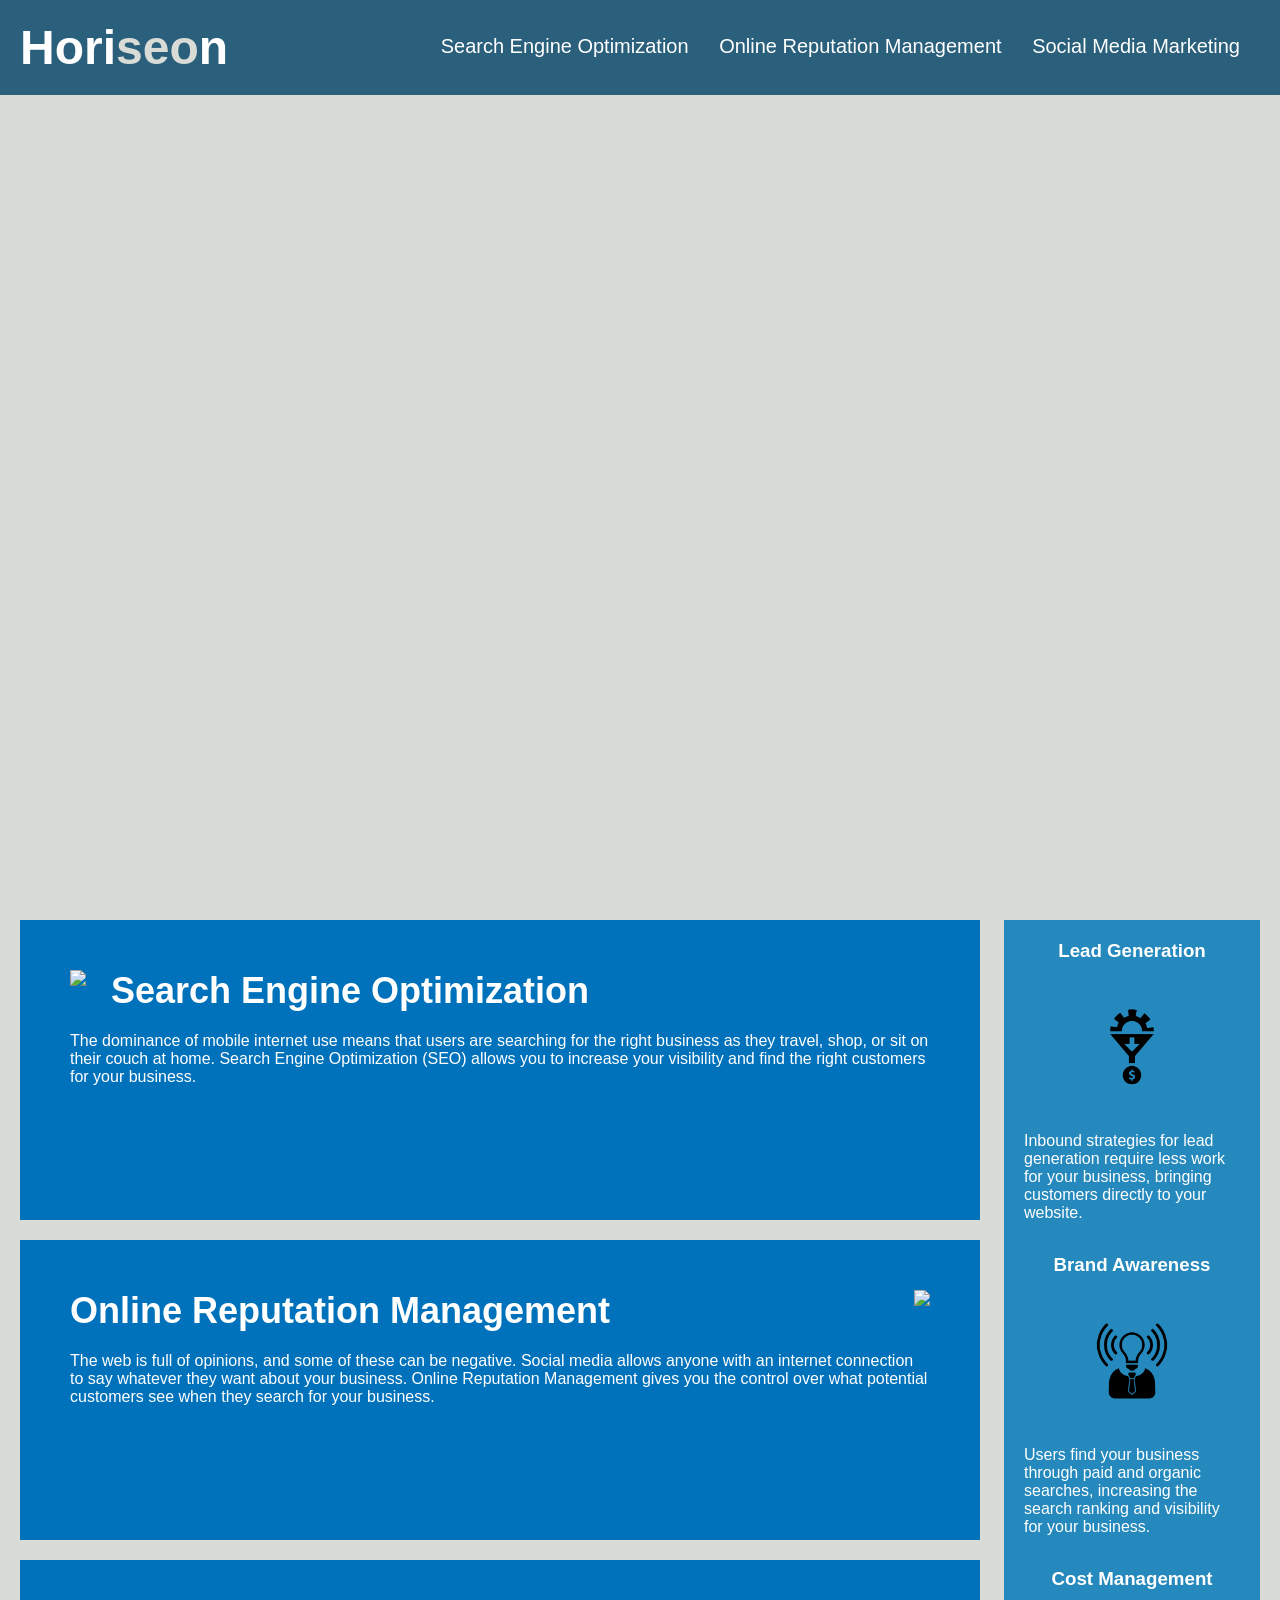
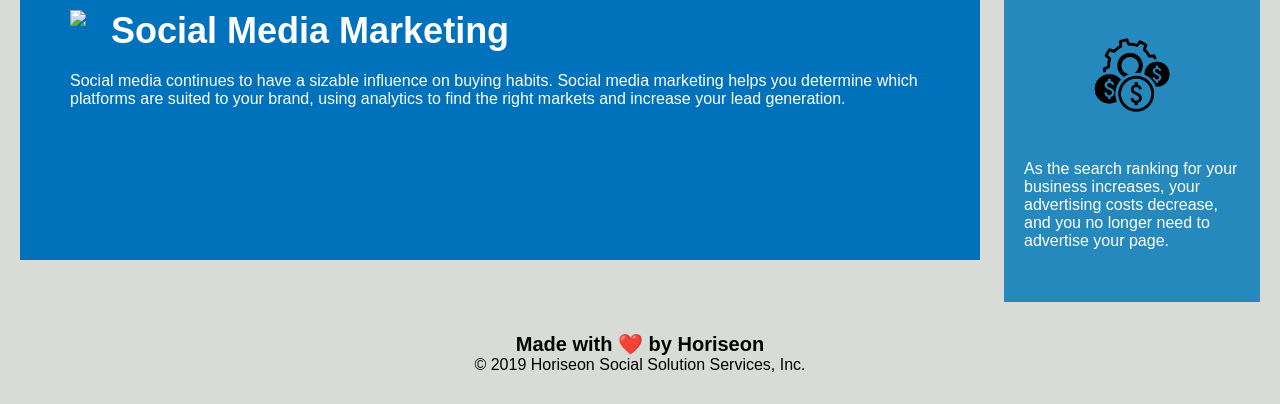
==== index.html @ 96e7e36f "delete folders not needed" ====
<!DOCTYPE html>
<html lang="en-us">
	<head>
		<meta charset="UTF-8" />
		<link rel="stylesheet" href="./assets/css/style.css" />
		<title>website</title>
	</head>

	<body>
		<header class="header">
			<h1>Hori<span class="seo">seo</span>n</h1>
			<nav>
				<ul>
					<li>
						<a href="#search-engine-optimization">Search Engine Optimization</a>
					</li>
					<li>
						<a href="#online-reputation-management"
							>Online Reputation Management</a
						>
					</li>
					<li>
						<a href="#social-media-marketing">Social Media Marketing</a>
					</li>
				</ul>
			</nav>
		</header>
		<div class="hero"></div>
		<main class="content">
			<section
				id="search-engine-optimization"
				class="search-engine-optimization"
			>
				<img
					src="./assets/images/search-engine-optimization.jpg"
					class="float-left"
				/>
				<h2>Search Engine Optimization</h2>
				<p>
					The dominance of mobile internet use means that users are searching
					for the right business as they travel, shop, or sit on their couch at
					home. Search Engine Optimization (SEO) allows you to increase your
					visibility and find the right customers for your business.
				</p>
			</section>
			<section
				id="online-reputation-management"
				class="online-reputation-management"
			>
				<img
					src="./assets/images/online-reputation-management.jpg"
					class="float-right"
				/>
				<h2>Online Reputation Management</h2>
				<p>
					The web is full of opinions, and some of these can be negative. Social
					media allows anyone with an internet connection to say whatever they
					want about your business. Online Reputation Management gives you the
					control over what potential customers see when they search for your
					business.
				</p>
			</section>
			<section id="social-media-marketing" class="social-media-marketing">
				<img
					src="./assets/images/social-media-marketing.jpg"
					class="float-left"
				/>
				<h2>Social Media Marketing</h2>
				<p>
					Social media continues to have a sizable influence on buying habits.
					Social media marketing helps you determine which platforms are suited
					to your brand, using analytics to find the right markets and increase
					your lead generation.
				</p>
			</section>
		</main>
		<aside class="benefits">
			<div class="benefit-lead">
				<h3>Lead Generation</h3>
				<img src="./assets/images/lead-generation.png" />
				<p>
					Inbound strategies for lead generation require less work for your
					business, bringing customers directly to your website.
				</p>
			</div>
			<div class="benefit-brand">
				<h3>Brand Awareness</h3>
				<img src="./assets/images/brand-awareness.png" />
				<p>
					Users find your business through paid and organic searches, increasing
					the search ranking and visibility for your business.
				</p>
			</div>
			<div class="benefit-cost">
				<h3>Cost Management</h3>
				<img src="./assets/images/cost-management.png" />
				<p>
					As the search ranking for your business increases, your advertising
					costs decrease, and you no longer need to advertise your page.
				</p>
			</div>
		</aside>
		<footer class="footer">
			<h2>Made with ❤️️ by Horiseon</h2>
			<p>&copy; 2019 Horiseon Social Solution Services, Inc.</p>
		</footer>
	</body>
</html>
---- assets/css/style.css ----
* {
	box-sizing: border-box;
	padding: 0;
	margin: 0;
}

body {
	background-color: #d9dcd6;
}

a {
	color: #ffffff;
	text-decoration: none;
}

p {
	font-size: 16px;
}

/* header logo */

.header {
	padding: 20px;
	font-family: "Trebuchet MS", "Lucida Sans Unicode", "Lucida Grande",
		"Lucida Sans", Arial, sans-serif;
	background-color: #2a607c;
	color: #ffffff;
}

.header h1 {
	display: inline-block;
	font-size: 48px;
}

.header h1 .seo {
	color: #d9dcd6;
}

/* nav bar */

.header nav {
	padding-top: 15px;
	margin-right: 20px;
	float: right;
	font-family: "Gill Sans", "Gill Sans MT", Calibri, "Trebuchet MS", sans-serif;
	font-size: 20px;
}

.header nav ul {
	list-style-type: none;
}

.header nav ul li {
	display: inline-block;
	margin-left: 25px;
}

.hero {
	height: 800px;
	width: 100%;
	margin-bottom: 25px;
	background-image: url("../images/digital-marketing-meeting.jpg");
	background-size: cover;
	background-position: center;
}

/* main content */

.content {
	width: 75%;
	display: inline-block;
	margin-left: 20px;
}

.float-left {
	float: left;
	margin-right: 25px;
}

.float-right {
	float: right;
	margin-left: 25px;
}

/* section search engine optimization */

.search-engine-optimization {
	margin-bottom: 20px;
	padding: 50px;
	height: 300px;
	font-family: "Gill Sans", "Gill Sans MT", Calibri, "Trebuchet MS", sans-serif;
	background-color: #0072bb;
	color: #ffffff;
}

.search-engine-optimization img {
	max-height: 200px;
}

.search-engine-optimization h2 {
	margin-bottom: 20px;
	font-size: 36px;
}

/* section online reputation management */

.online-reputation-management {
	margin-bottom: 20px;
	padding: 50px;
	height: 300px;
	font-family: "Gill Sans", "Gill Sans MT", Calibri, "Trebuchet MS", sans-serif;
	background-color: #0072bb;
	color: #ffffff;
}

.online-reputation-management img {
	max-height: 200px;
}

.online-reputation-management h2 {
	margin-bottom: 20px;
	font-size: 36px;
}

/* section social media marketing */

.social-media-marketing {
	margin-bottom: 20px;
	padding: 50px;
	height: 300px;
	font-family: "Gill Sans", "Gill Sans MT", Calibri, "Trebuchet MS", sans-serif;
	background-color: #0072bb;
	color: #ffffff;
}

.social-media-marketing img {
	max-height: 200px;
}

.social-media-marketing h2 {
	margin-bottom: 20px;
	font-size: 36px;
}

/* aside benefits */

.benefits {
	margin-right: 20px;
	padding: 20px;
	clear: both;
	float: right;
	width: 20%;
	height: 100%;
	font-family: "Gill Sans", "Gill Sans MT", Calibri, "Trebuchet MS", sans-serif;
	background-color: #2589bd;
}

.benefit-lead {
	margin-bottom: 32px;
	color: #ffffff;
}

.benefit-lead h3 {
	margin-bottom: 10px;
	text-align: center;
}

.benefit-lead img {
	display: block;
	margin: 10px auto;
	max-width: 150px;
}

.benefit-brand {
	margin-bottom: 32px;
	color: #ffffff;
}

.benefit-brand h3 {
	margin-bottom: 10px;
	text-align: center;
}

.benefit-brand img {
	display: block;
	margin: 10px auto;
	max-width: 150px;
}

.benefit-cost {
	margin-bottom: 32px;
	color: #ffffff;
}

.benefit-cost h3 {
	margin-bottom: 10px;
	text-align: center;
}

.benefit-cost img {
	display: block;
	margin: 10px auto;
	max-width: 150px;
}

/* footer */

.footer {
	padding: 30px;
	clear: both;
	font-family: "Trebuchet MS", "Lucida Sans Unicode", "Lucida Grande",
		"Lucida Sans", Arial, sans-serif;
	text-align: center;
}

.footer h2 {
	font-size: 20px;
}
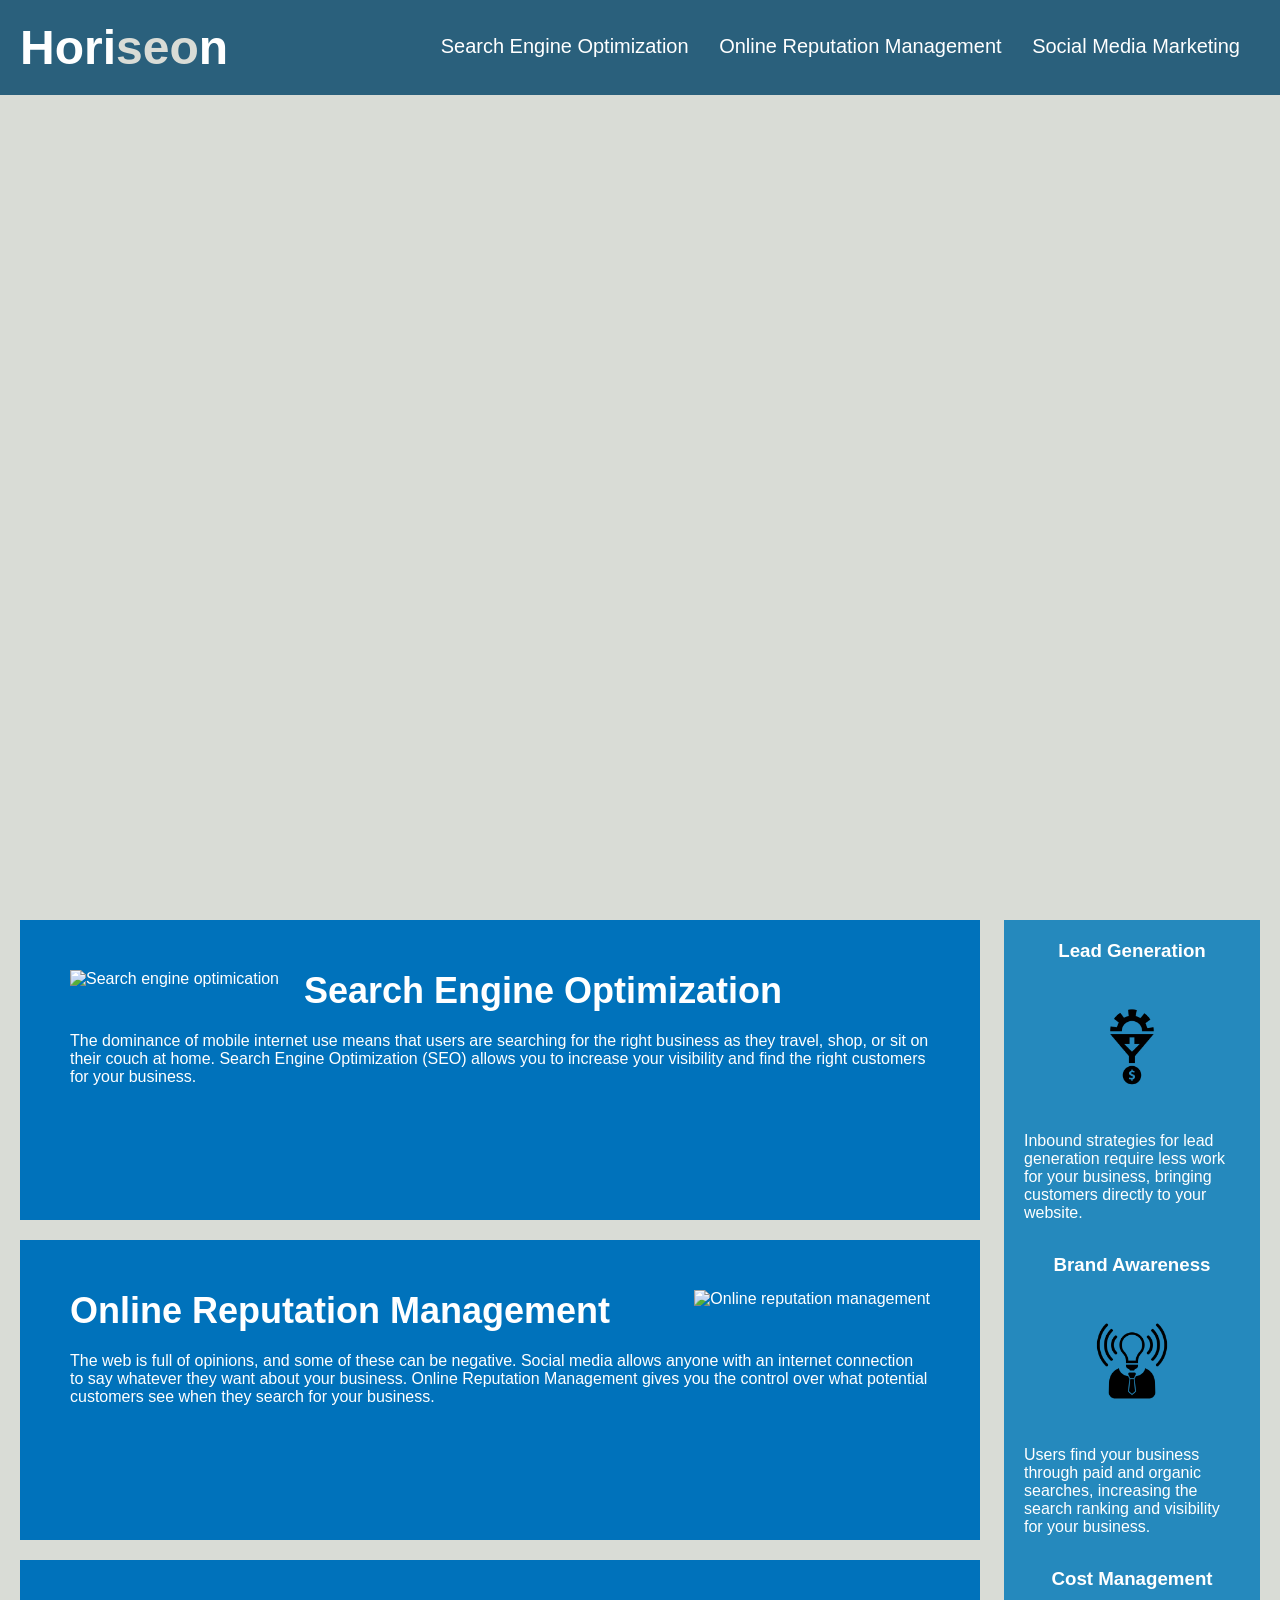
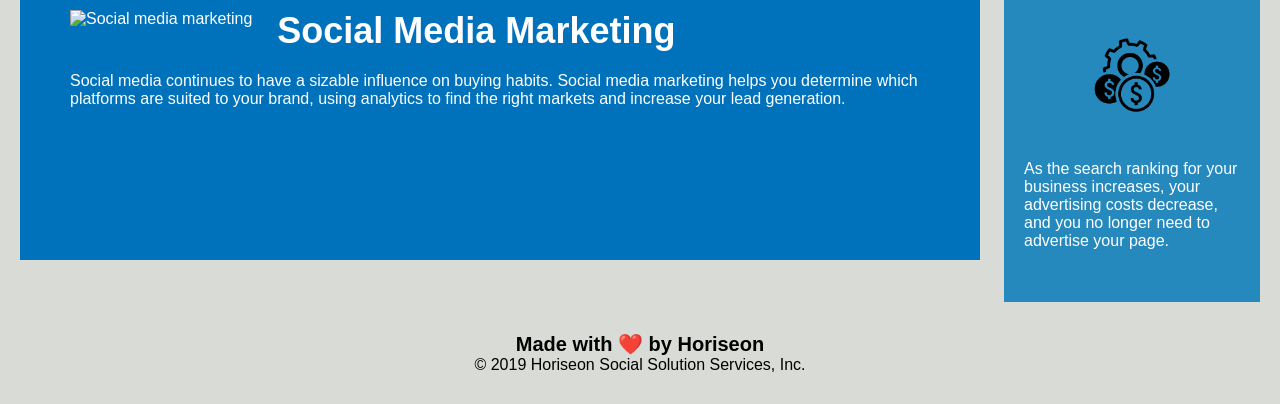
==== commit b9db6d3a: "add alt to all img elements" ====
--- a/index.html
+++ b/index.html
@@ -33,6 +33,7 @@
 			>
 				<img
 					src="./assets/images/search-engine-optimization.jpg"
+					alt="Search engine optimication"
 					class="float-left"
 				/>
 				<h2>Search Engine Optimization</h2>
@@ -49,6 +50,7 @@
 			>
 				<img
 					src="./assets/images/online-reputation-management.jpg"
+					alt="Online reputation management"
 					class="float-right"
 				/>
 				<h2>Online Reputation Management</h2>
@@ -63,6 +65,7 @@
 			<section id="social-media-marketing" class="social-media-marketing">
 				<img
 					src="./assets/images/social-media-marketing.jpg"
+					alt="Social media marketing"
 					class="float-left"
 				/>
 				<h2>Social Media Marketing</h2>
@@ -77,7 +80,7 @@
 		<aside class="benefits">
 			<div class="benefit-lead">
 				<h3>Lead Generation</h3>
-				<img src="./assets/images/lead-generation.png" />
+				<img src="./assets/images/lead-generation.png" alt="Lead generation" />
 				<p>
 					Inbound strategies for lead generation require less work for your
 					business, bringing customers directly to your website.
@@ -85,7 +88,7 @@
 			</div>
 			<div class="benefit-brand">
 				<h3>Brand Awareness</h3>
-				<img src="./assets/images/brand-awareness.png" />
+				<img src="./assets/images/brand-awareness.png" alt="Brand Awareness" />
 				<p>
 					Users find your business through paid and organic searches, increasing
 					the search ranking and visibility for your business.
@@ -93,7 +96,7 @@
 			</div>
 			<div class="benefit-cost">
 				<h3>Cost Management</h3>
-				<img src="./assets/images/cost-management.png" />
+				<img src="./assets/images/cost-management.png" alt="Cost Management" />
 				<p>
 					As the search ranking for your business increases, your advertising
 					costs decrease, and you no longer need to advertise your page.
